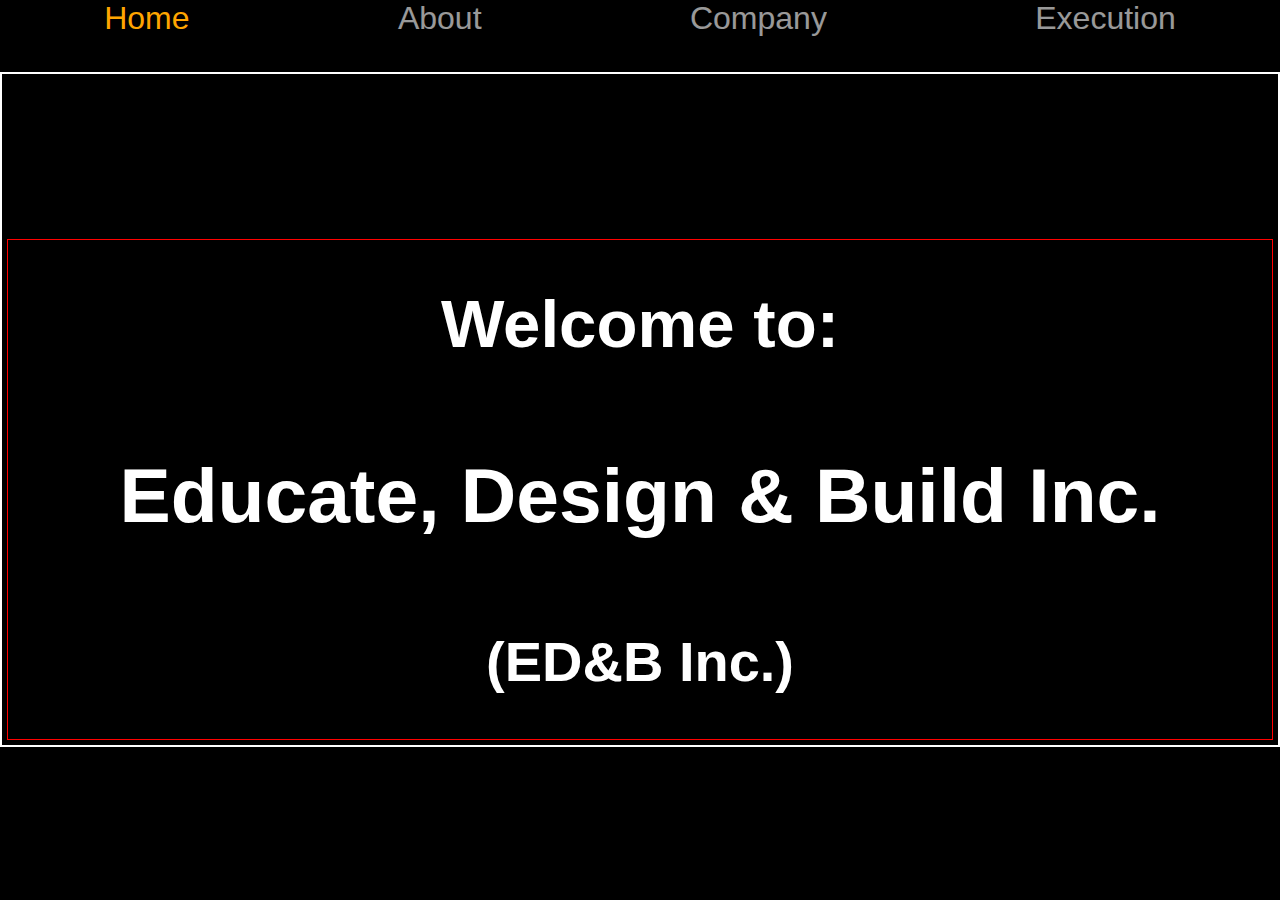
==== index.html @ ecfa10da "new revision" ====
<!DOCTYPE html>
<html>
<head>
    <meta charset="UTF-8">
    <meta name="Company Name" content="Educate,Design&Build Inc.">
    <meta name="keywords" content="Computer,Engineering,Technology,Company,Design,Build,Test,Programming">
    <meta name="author" content="Bob Englert">
    <meta name="viewport" content="width=device-width, initial-scale=1.0">
   
    <title>Educate, Design & Build Inc.</title>


    <!-- CSS Files -->
    <link type="text/css" href="css/base.css" rel="stylesheet" />
    <link type="text/css" href="css/mediaQuery_600_to_991.css" rel="stylesheet" />
    <link type="text/css" href="css/mediaQuery_992_to_1279.css" rel="stylesheet" />
    <link type="text/css" href="css/mediaQuery_1280_to_1599.css" rel="stylesheet" />
    <link type="text/css" href="css/mediaQuery_1600_plus.css" rel="stylesheet" />
    <link type="text/css" href="css/Spacetree.css" rel="stylesheet" />
    <link type="text/css" href="css/selNav.css" rel="stylesheet">

    <!-- JIT Library File -->
    <script language="javascript" type="text/javascript" src="js/jit.js"></script> 

    <!-- Class Files -->
    <script src="js/Company_Data.js"></script> 
    <script src="js/Javascript_Classes.js"></script>
    <script src="js/HTML_Data.js"></script> 
    <script src="js/DepartmentSelector.js"></script>
    <script src="js/SpaceTreeClass.js"></script> 
    <!-- Class Files -->
    <script src="js/Initialize.js"></script>
    <script src="js/Navigation_Mngr.js"></script>
    <script src="js/Exec_Data_HTML.js"></script> 
    <script src="js/IdExecObjHashTable.js"></script>  
   
    <script>
      
    </script>

    <style>
        .form {
            position: absolute;
            top: -0.1em;
            left: -0.1em; 
            background-color: #ff00ff;
            width: 0.2em;
            height: 0.2em;
        /*    border:1px solid orange;  */
            border-radius: 0.1em;
            cursor: pointer;
            z-index: 10;
        }

        .form_2 {
         /*   display: inline;
            background-color: #ff00ff; */
            width: 1.3em;
           /* height: 0.3em;
            border-radius: 0.15em;
            border: 1px solid yellow; */
        }

        .nodeName {
            position: relative;
            top: -0em;
            left: 0em;
        }
    </style>

</head>

<body onload="LoadData.load()">
    <div class="mainCntnr">
        <!-- Container for Page selectors   -->
        <nav class="mainNav z10">
            <ul class="navList">
                <li id="nav0" class="navItem selNav" onclick="PageMngr.changePage(event)">Home</li>
                <li id="nav1" class="navItem blur" onclick="PageMngr.changePage(event)">About</li>
                <li id="nav2" class="navItem blur" onclick="PageMngr.changePage(event)">Company</li>
                <li id="nav3" class="navItem blur" onclick="PageMngr.changePage(event)">Execution</li>  
            </ul>
            <nav id="subNavId" class="subNav z10 hide">
                <ul class="navSubList">
                    <li id="navA" class="navSubItem selNav" onclick="PageMngr.changeSubPage(event)">Goals</li>
                    <li id="navB" class="navSubItem blur" onclick="PageMngr.changeSubPage(event)">Guidelines</li>
                    <li id="navC" class="navSubItem blur" onclick="PageMngr.changeSubPage(event)">Project</li> 
                </ul>
            </nav>
        </nav>

        <!-- container for all pages  -->
        <section class="pageCntnr">
            <!-- Page 0  -->
            <section id="page0" class="homePage show">
                <div class="headingCntnr">
                    <h2>Welcome to:</h2>
                    <h1>Educate, Design & Build Inc.</h1>
                    <h3>(ED&B Inc.)</h3>
                </div>      
            </section><!-- end of "homePage" -->
                    
            <!-- Page 1 -->  
            <section id="page1" class="page hide">
                <section id="pageA" class="subPage z10 show">
                    <h2>Goals SubPage</h2>
                </section>
                <section id="pageB" class="subPage hide">
                    <h2>Guidelines SubPage</h2>
                </section>
                <section id="pageC" class="subPage hide">
                    <h2>Project SubPage</h2>
                </section>
            </section> <!-- end of "page1"  -->

            <!-- Page 2 -->
            <section id="page2" class="page hide">
             <!--   <h2>Company page</h2> -->
                <div id="companyCntnr" class="z10"> 
                    <div id="companyLog"></div>
                    <div id="companyVis"></div>
                </div>      
            </section><!-- end of "page2" -->

            <!-- Page 3 -->  
            <section id="page3" class="page execPg hide">
                <section id="execPlanCntnrId" class="execPlanCntnr">
                </section>
                <nav id="selectorCntnrId" class="selectorCntnr">
                    <label id="selectorLabelId" class="selectorLabel" onclick="SelectorHandler.showHide()">D</label>
                    <div id="optionsCntnrId" class="optionsCntnr hideOptions z-1" onmouseout="SelectorHandler.mouseOut(event)">
                        <div id="optionsCoverId" class="optionsCover">
                            <div id="deptListId" class="deptList">
                                <label class="deptLabel">DEPARTMENT</label>
                                <ul class='deptOptions'>
                                    <li id="managementId" class="selectedDept" onclick="SelectorHandler.changeDepartment(event)">Management</li>
                                    <li id="engineeringId" onclick="SelectorHandler.changeDepartment(event)">Engineering</li>
                                    <li id="technicianId" onclick="SelectorHandler.changeDepartment(event)">Technician</li>
                                    <li id="computerId" onclick="SelectorHandler.changeDepartment(event)">Computer</li>
                                    <li id="educationId" onclick="SelectorHandler.changeDepartment(event)">Education</li>
                                    <li id="mediaId" onclick="SelectorHandler.changeDepartment(event)">Media</li>
                                </ul>
                            </div>
                            <div id="divListCntnrId" class="divListCntnr">
                            <!--    <div id="mngrListId" class="deptDivList selectedDivList"> -->
                                    <label class="divLabel">DIVISION</label>
                                    <ul id="divOptionsId" class='divOptions'>
                                    </ul>   
                            </div> <!-- End of:  <div id="divListCntnrId" class="divListCntnr">  -->
                        </div> <!-- End of:  <div id="optionsCoverId" class="optionsCover">  -->
                    </div> <!-- End of:  <div id="optionsCntnrId" class="optionsCntnr hideOptions z-1"                    onmouseout="SelectorHandler.mouseOut(event)">  -->
                </nav> <!-- <nav id="selectorCntnrId" class="selectorCntnr">  -->

        <!--          -->

                <label id="mouseOutId">MouseOut</label>
            </section> <!-- end of: "page3" -->

        </section>  <!-- end of: "pageCntnr"  --> 
    </div> <!-- end of: "mainCntnr"  -->


    <script>

      
    /* Global variables! necessary for SpaceTree? */  
    var labelType, useGradients, nativeTextSupport, animate;



    /* This IFF is included with spaceTree, JIT  */
    (function() {
        var ua = navigator.userAgent,
            iStuff = ua.match(/iPhone/i) || ua.match(/iPad/i),
            typeOfCanvas = typeof HTMLCanvasElement,
            nativeCanvasSupport = (typeOfCanvas == 'object' || typeOfCanvas == 'function'),
          textSupport = nativeCanvasSupport 
              && (typeof document.createElement('canvas').getContext('2d').fillText == 'function');
          //I'm setting this based on the fact that ExCanvas provides text support for IE
          //and that as of today iPhone/iPad current text support is lame
            labelType = (!nativeCanvasSupport || (textSupport && !iStuff))? 'Native' : 'HTML';
        nativeTextSupport = labelType == 'Native';
        useGradients = nativeCanvasSupport;
        animate = !(iStuff || !nativeCanvasSupport);
      })();

   
    /* This global var is used to indicate the status(eg 'loading' and 'done' ) of the displaying of the spaceTree  */
    var genericLog = {
      elem: false,
      write: function(text){
        if (!this.elem) 
          this.elem = document.getElementById('companyLog');
        this.elem.innerHTML = text;
      /*  this.elem.style.left = (500 - this.elem.offsetWidth / 2) + 'px';  */
      }
    };
  
    </script>


</body>
</html>
---- css/base.css ----
/* CSS for all pages
 *      body and nav
 *    and for the img on the home page
 */
    * {
        box-sizing: border-box;
        margin:0;
        padding:0; 
    }

    html, body {
    	width:100%;
        height: 100%;
        font-family:  Arial, Helvetica, sans-serif;
        font-size: 100%;
        background-color:black;
	    color: white; 
    }

    /* CSS for the mainContainer (class="mainCntnr") */

      .mainCntnr {
  /*      display: flex;
        align-items: center;
        justify-content: center;  */
        width: 100%;
        height: 99vh;
        overflow: hidden;
        background: black;
     /*    margin-top: 3em;  */
    /*   border: 2px solid green;  */
      }


    /* CSS for 'main' Navigation  */

    .selNav {
        color: orange;
    }

	.mainNav {
    /*    display: none;  */
	    position: fixed;
	    top: 0;
        left:0;
	    width:100%;
		height:3.2em;
    /*    opacity: 0.3;  */
	/*	margin: 0.1em;
		margin-top:0.1em; */
        background-color:black;
	/*	border: 1px solid red;  */
	}

 /*       .mainNav img {
            position: absolute;
            top: 0;
            left: 0.5em;
            height: 150%;
        }
 */
        .navList {
     /*       position: absolute;
            top: 0;
            right: 0;  */
            width: 100%;
            text-decoration: none;
            list-style-type: none;
            display: flex;
            justify-content: space-around;
            margin-bottom: 0.2em;    
            padding: 0;
        }

        .navItem {
       /*     text-decoration: none; */
            cursor:pointer;
      /*      height: 1.4em;  */
            font-size: 1.4em; /*calc(1em + 22 * 70vw/1620); 2vw;  */
     /*       padding: 0.1em 0.1em;
            margin: 0.1em 0.2em;  */
            color: white;
            transition: color .5s ease;
      /*      border: 1px solid white;   
            background-color:black;  */
        }

        .navItem:hover {
        /*    padding-top: 0.05em;  */
            color: orange; /*#FFA07A; */
            opacity: 0.5;
            transition: color .5s ease;
        }

        .navSubItem {
       /*     text-decoration: none; */
            cursor:pointer;
      /*      height: 1.4em;  */
            font-size: 1.2em;/*calc(0.7em + 22 * 70vw/1620); 2vw;  */
     /*       padding: 0.1em 0.1em;
            margin: 0.1em 0.2em;  */
            margin-right: 1.5em;
            color: white;
            transition: color .5s ease;
     /*       border: 1px solid white;   
            background-color:black;  */
        }

        .navSubItem:hover {
        /*    padding-top: 0.05em;  */
            color: orange; /*#FFA07A; */
        /*    opacity: 0.5;  */
            transition: color .5s ease;
        }


    .subNav {
    /*    display: none;  */
        width: 100%;
        height: 1.4em;
        display: flex;
        justify-content: space-around;
    /*    opacity: 0.3;  */
    /*  margin: 0.1em;
        margin-top:0.1em; */
        background-color:black;
     /*   border: 1px solid blue;  */
    }
        .navSubList {
         /*   position: absolute;
            top: 2.6vw;
            right: 0; */
         /*  width: 75%;  */
            text-decoration: none;
            list-style-type: none;
            display: flex;
            justify-content: space-between;
        /*    margin-left: 2em;   */ 
            padding: 0;
        /*    border: 4px solid green;  */
        }
      

    /* CSS for page container  */

    .pageCntnr {
        position: relative;
        top: 0;
        left: 0;  
        width: 100%;
        height: 100%;
    /*    padding-top: 4.7vw; 
        margin: 5px;
        background: black;  */
        /*  border: 2px solid red;  */
    }

        /* CSS for home page  */

        .homePage {
            width: 100%;
            height: 50%;
            position: absolute;
            top: 0;
            left: 0;
            display: flex;
            flex-direction: column;
            justify-content: center;
         /*   align-items: flex-center;  */
         /*   margin: 2px;  */
          /*  border: 2px solid white;   */
        }

            .headingCntnr {
                width: 100%;
                height: 100%;
                margin-top: 10em;
                display: flex;
                flex-direction: column;
                justify-content: space-around;
                align-items: center;
                border: 1px solid red;   
            }
      
        

            .homePage h1 {
        /*    border: 1px solid orange;  */
                font-size: 2em;
        /*    height: 5em;   */
            }  

            .homePage h2 {
        /*    border: 1px solid orange;  */
                font-size: 1.7em;
        /*    height: 3em;
            margin-bottom: 1em; */
            }  

            .homePage h3 {
        /*    border: 1px solid orange;  */
                font-size: 1.4em;
        /*    height: 3em;
            margin-top: 1em; */
            }



        /* CSS for page  */

        .page {
            position: absolute;
            top: 0;
            left: 0;  
            width: 100%;
            height: 99vh; /* calc(99% - 3.2em);  */
            display: flex;
            flex-direction: column;
            align-items: center;
            justify-content: center;
        /*    margin: 5px;  */
            background: black;  
           border: 2px solid blue;  
            overflow: hidden;   
        }



            /* CSS for About page  */

            .subPage {
                width: 100%;
                height: 100%; /* calc(100% - 5.2vw); */
                position: absolute;
                top: 0;
                left: 0; 
            /*    background-color: black;  */
             /*   display: flex;
                flex-direction: column;
                align-items: center;  
                justify-content: center;  */ 
            /*    border: 2px solid yellow;  
                overflow: hidden;   */
            }

                .subPage label {
                    color: orange;
                }

                .subPage li {
                    color: #CCC;
                }



            .divCntnr {
                width: 100%;
                height: 100%;
             /*   padding: 5px;  */
                display: flex;
                flex-direction: column;
                align-items: center;
            /*     text-align: center;
              border: 1px solid red; */
            }

                .divCntnr label {
                /*      text-align: center;
                    margin: auto;*/
                    font-size: 7vh;
                    word-wrap: break-word;
                }



            .labelCntnr {
                width: 100%;
                text-align: center;
                margin-top: 0.5em;
          /*      display: flex;
                justify-content: space-around;  */
            }

            .ulCntnr {
                width: 65%; 
                margin-top: 0.5em;
                margin-left: 3em;
                font-size: 5vh;
             /*   text-decoration: none;  */
                list-style-type: none;
             /*   display: flex;
                flex-direction: column;
                align-items: center;  */
            } 

                .ulCntnr li {
                    margin-bottom: 0.3em;
               /*     display: flex;
                    text-align: center; */
                }



            /* CSS for Execute page  */

                /* CSS for .execPlanCntnr  */


                .execPlanCntnr {
                    position: relative;
                    top: 0;
                    left: 0;
                    display: flex;
                    flex-direction: column;
                    justify-content: center;
                    align-items: center;  
                    width: 100%;
                    height: 100%;
                    margin: 5px;
                    color: white;
                /*      background: red;
                  border: 2px solid blue; */
                }

                    .execPlanCntnr label {
                        color: white;
                        font-size: 1.5em;
                    }


                /* CSS for .selectorCntnr  */

                .selectorCntnr {
                    display: none;
                    position: absolute;
                    left: 0;
                    top: 0;             
                    padding: 2px;
                    width: 100%;
                    height: 20em;
                    display: flex;
                    flex-direction: column;
                    justify-content: flex-start;
                    align-items: center;
                    margin: 5px;
                /*  border: 1px solid blue;  */
                }


                    /* CSS for .selectorLabel  */  

                    .selectorLabel {
                    /*     writing-mode: vertical-rl;
                        text-orientation: upright;  
                        margin-top: -1em;  */
                        cursor: pointer;
                        font-size: 0.5em;
                        color: white;
                        font-weight: bold;
                        width: 2em;
                    /*    height: 7em; 
                        padding: 0.2em;  */
                    /*   margin-right: 0.5em;  */
                        background-color: white;
                    /*    border: 1px solid white;  */
                        border-bottom-left-radius: 1em;
                        border-bottom-right-radius: 1em; 
                        z-index: 10;  
                    }


                    /* CSS for .optionsCntnr  */  

                    .optionsCntnr {
                        display: flex;
                        justify-content: space-between;
                        transition: opacity 0.6s ease;
                        padding-left: 1.5em;
                        padding-right: 1.5em;
                        padding-bottom: 1.5em;
                        background: black;
                     /*   border: 1px solid yellow; */
                        box-sizing: content-box;
                        color: white;
                        margin-top: -1em;
                    }

                        .optionsCover {
                            position: relative;
                            display: flex; 
                        /*    justify-content: space-between; */
                            width: 24em;
                            height: 16em;
                        /*    margin-top: 1.5em;
                            margin-right: 1.5em;
                            margin-bottom: 1.5em; */
                            padding: 1em;
                         /*   border: 1px solid orange;  */
                        }


                        /* CSS for .deptList, .divListCntnr  */   

                        .deptList, .divListCntnr {
                         /*    position: relative;
                            transition: margin-left 1s ease;
                           padding: 1em;
                            margin: 5px;
                              transition-delay: 0.7s;
                          width: 4em;
                            height: 5em; */
                        } 

                            .deptOptions, .divOptions {
                                list-style: none;
                                font-size: 1.3em;
                                padding: -1px;  
                                white-space: nowrap; ;
                             /*   border: 1px solid green;  */
                            }

                                .deptOptions li, .divOptions li {
                                    cursor: pointer;
                                /*    border: 1px solid blue; */
                                }


                        /* CSS for .deptList  */

                            .deptLabel {
                                color: white;
                                font-size: 1.5em;
                           /*     border: 1px solid white;  */
                            }

                            .deptOptions {
                                position: absolute;
                                top: 0;
                                left: 0;
                                list-style: none;
                                font-size: 1.3em;
                            }

                                .deptOptions li {
                                    cursor: pointer;
                                }

               
                            .deptOptions {
                             /*   margin-left: -2em;  */
                            }

                                .deptOptions li {
                                    margin-left: -1.8em;  
                                }


                        /* CSS for .divListCntnr  */  

                        .divListCntnr {
                            position: relative;
                            height: 100%;
                            margin-left: 1em;
                        /*    border: 1px solid blue; */
                        }

                            .divLabel {
                                padding-left: 1.3em;
                                color: white;
                                font-size: 1.5em;
                             /*   border: 1px solid white;  */
                            }





                
  /*       .deptSelectorCntnr {
            position: absolute;
            left: 0;
            top: 0; 
            height: 100%; 
            width: 1.2em;
            display: flex;
            flex-direction: column;
            justify-content: center;
           border: 1px solid red; 
        }  */





                .selectedDept, .selectedDiv {
                    color: orange;
                }

                .selectedDivList {
                    opacity: 1;
                }

                .unSelectedDivList {
                    opacity: 0;
                }






        .hideOptions {
            opacity: 0;
            z-index: -1;
        }

        .currentId {
            position: absolute;
            top: 0;
            left: 0;
            opacity: 0;
            z-index: -1;
        }
  

     .selNav {
            color: orange;
        }

        .z2 {
            z-index: 2;
        } 


                .hideDeptOptions {
                    margin-left: -3em;
                }

                .showDeptOptions {
                    margin-left: 7em; 
                }

                .selectedDept {
                    color: orange;
                }

                .unSelectedDept {
                    color: white;
                }




        .currentDeptDivLabelCntnr {
            position: absolute;
            bottom: 0;
            display: flex;
            justify-content: space-around;
        }





       /*     .h2Cntnr {
                position: absolute;
                top: 0;
                left: 0;
                display: flex;
                align-items: center;
                width: 1.3em;
                height: 100%;
            }  */



    /* CSS for hiding pages */
    .show {
        opacity: 1;
        transition: opacity 2s ease;
    }

    .hide {
        opacity: 0;
        transition: opacity 0.5s ease;
    }





    /* CSS for Company Page */

    #companyCntnr {
        position: absolute;
        top: 0;
        left: 0;
        width: 100%;
        height: 100%;
        padding: 5px; 
        border: 1px solid green; 
    }

    #companyVis {
        position:relative;
        width:100%;  /*600px */
        height:90vh;  /* 600px */
        margin:auto;
        margin-top: -2em;
        overflow:hidden;
        background-color:black;
        border:1px solid red; 
    }

    #companyLog {
        position:absolute;
        top:3em;
        left:0.5em;  
        font-size:0.7em;
        font-weight:bold;
        color:yellow; 
        z-index:5; 
        padding:5px;
        border:1px solid yellow; 
        overflow:visible;
    }



    /*TOOLTIPS*/
    .tip {
        color: #111;
        width: 139px;
        background-color: white;
        border:1px solid #ccc;
        -moz-box-shadow:#555 2px 2px 8px;
        -webkit-box-shadow:#555 2px 2px 8px;
        -o-box-shadow:#555 2px 2px 8px;
        box-shadow:#555 2px 2px 8px;
        opacity:0.9;
        filter:alpha(opacity=90);
        font-size:10px;
        font-family:Verdana, Geneva, Arial, Helvetica, sans-serif;
        padding:7px;
    }






    /* CSS Miscellaneous: opacity, z-index */

    .blur {
        opacity: 0.6;
    }

    /* CSS z-index */

    .z5 {
        z-index: 5;
    }

    .z10 {
        z-index: 10;
    }

    .spanIndent {
        opacity: 0;
    }

    .underline {
        color: orange;
    }
---- css/mediaQuery_600_to_991.css ----
/* CSS for media Queries between 600 & 991px  */

    /* for home page  */

        @media only screen and (min-width: 600px) and (max-width: 991px){

        /* CSS for "container display"  */


    /* CSS for 'main' Navigation  */

    .mainNav {
    /*    display: none;  */
        position: fixed;
        top: 0;
        left: 0;
        width: 100%;
        height: 3.7em;
    /*    opacity: 0.3;  */
    /*  margin: 0.1em;
        margin-top:0.1em; */
        background-color:black;
     /*   border: 1px solid red;  */
    }

        .navItem{
       /*     text-decoration: none; */
            cursor:pointer;
      /*      height: 1.4em;  */
            font-size: 1.6em; /*calc(1em + 22 * 70vw/1620); 2vw;  */
     /*       padding: 0.1em 0.1em;
            margin: 0.1em 0.2em;  */
            color: white;
            transition: color .5s ease;
      /*      border: 1px solid white;   
            background-color:black;  */
        }

        .navSubItem{
       /*     text-decoration: none; */
            cursor:pointer;
      /*      height: 1.4em;  */
            font-size: 1.4em;/*calc(0.7em + 22 * 70vw/1620); 2vw;  */
     /*       padding: 0.1em 0.1em;
            margin: 0.1em 0.2em;  */
            margin-right: 2em;
            color: white;
            transition: color .5s ease;
     /*       border: 1px solid white;   
            background-color:black;  */
        }


      

    /* CSS for page container  */

    .pageCntnr {
        position: relative;
        top: 3.7em;
        left: 0;
        width: 100%;
        height: 100vh;
    /*    padding-top: 4.7vw; */
    /*    margin: 1em;  */
     /*   border: 1px solid yellow;  */
    }


    /* CSS for home page  */

    .homePage {
        width: 100%;
        height: 60%;
        position: absolute;
        top: 0;
        left: 0;
        display: flex;
        flex-direction: column;
        justify-content: center;
     /*   align-items: flex-center;  */
     /*   margin: 2px;  */
     /*   border: 2px solid red;   */
    }
      
        

      .homePage h1 {
    /*    border: 1px solid orange;  */
        font-size: 2.3em;
    /*    height: 5em;   */
      }  

      .homePage h2 {
    /*    border: 1px solid orange;  */
        font-size: 1.8em;
    /*    height: 3em;
        margin-bottom: 1em; */
      }  

      .homePage h3 {
    /*    border: 1px solid orange;  */
        font-size: 1.6em;
    /*    height: 3em;
        margin-top: 1em; */
      }

    .page {
        width: 100%;
        height: calc(99% - 3.7em);
        position: absolute;
        top: 0;
        left: 0;
    /*    background-color: black;  */
        display: flex;
        flex-direction: column;
        align-items: center;
        justify-content: center;
        padding: 2px;   
    /*    border: 2px solid green;  
       overflow: hidden;   */
    }
---- css/mediaQuery_992_to_1279.css ----
/* CSS for media Queries between 992 & 1279px  */

    /* for home page  */

        @media only screen and (min-width: 992px) and (max-width: 1279px){


    /* CSS for 'main' Navigation  */

    .mainNav {
    /*    display: none;  */
        position: fixed;
        top: 0;
        left: 0;
        width: 100%;
        height: 4.0em;
    /*    opacity: 0.3;  */
    /*  margin: 0.1em;
        margin-top:0.1em; */
        background-color:black;
     /*   border: 1px solid red;  */
    }

        .navItem{
       /*     text-decoration: none; */
            cursor:pointer;
      /*      height: 1.4em;  */
            font-size: 1.8em; /*calc(1em + 22 * 70vw/1620); 2vw;  */
     /*       padding: 0.1em 0.1em;
            margin: 0.1em 0.2em;  */
            color: white;
            transition: color .5s ease;
      /*      border: 1px solid white;   
            background-color:black;  */
        }

        .navSubItem{
       /*     text-decoration: none; */
            cursor:pointer;
      /*      height: 1.4em;  */
            font-size: 1.6em;/*calc(0.7em + 22 * 70vw/1620); 2vw;  */
     /*       padding: 0.1em 0.1em;
            margin: 0.1em 0.2em;  */
            margin-right: 3em;
            color: white;
            transition: color .5s ease;
     /*       border: 1px solid white;   
            background-color:black;  */
        }


      

    /* CSS for page container  */

    .pageCntnr {
        position: relative;
        top: 4.0em;
        left: 0;
        width: 100%;
        height: 100vh;
    /*    padding-top: 4.7vw; */
    /*    margin: 1em;  */
     /*   border: 1px solid yellow;  */
    }


    /* CSS for home page  */

    .homePage {
        width: 100%;
        height: 70%;
        position: absolute;
        top: 0;
        left: 0;
        display: flex;
        flex-direction: column;
        justify-content: center;
     /*   align-items: flex-center;  */
     /*   margin: 2px;  */
      /*  border: 2px solid blue;  */ 
    }
      
        

      .homePage h1 {
    /*    border: 1px solid orange;  */
        font-size: 3.7em;
    /*    height: 5em;   */
      }  

      .homePage h2 {
    /*    border: 1px solid orange;  */
        font-size: 3.1em;
    /*    height: 3em;
        margin-bottom: 1em; */
      }  

      .homePage h3 {
    /*    border: 1px solid orange;  */
        font-size: 2.5em;
    /*    height: 3em;
        margin-top: 1em; */
      }

    .page {
        width: 100%;
        height: calc(99% - 4.0em);
        position: absolute;
        top: 0;
        left: 0;
    /*    background-color: black;  */
        display: flex;
        flex-direction: column;
        align-items: center;
        justify-content: center;
        padding: 2px;   
    /*    border: 2px solid green;  
       overflow: hidden;   */
    }
---- css/mediaQuery_1280_to_1599.css ----
/* CSS for media Queries 1281px to 1600px */

    /* for home page  */

        @media only screen and (min-width: 1280px) and (max-width: 1599px) {


    /* CSS for 'main' Navigation  */

    .selNav {
        color: orange;
    }

    .mainNav {
    /*    display: none;  */
        position: fixed;
        top: 0;
        left:0;
        width:100%;
        height:4.5em;
    /*    opacity: 0.3;  */
    /*  margin: 0.1em;
        margin-top:0.1em; */
        background-color:black;
      /*  border: 1px solid red;  */
    }

        .navItem{
       /*     text-decoration: none; */
            cursor:pointer;
      /*      height: 1.4em;  */
            font-size: 2.0em; /*calc(1em + 22 * 70vw/1620); 2vw;  */
     /*       padding: 0.1em 0.1em;
            margin: 0.1em 0.2em;  */
            color: white;
            transition: color .5s ease;
      /*      border: 1px solid white;   
            background-color:black;  */
        }

        .navSubItem{
       /*     text-decoration: none; */
            cursor:pointer;
      /*      height: 1.4em;  */
            font-size: 1.8em;/*calc(0.7em + 22 * 70vw/1620); 2vw;  */
     /*       padding: 0.1em 0.1em;
            margin: 0.1em 0.2em;  */
            margin-right: 3em;
            color: white;
            transition: color .5s ease;
     /*       border: 1px solid white;   
            background-color:black;  */
        }


      

    /* CSS for page container  */

    .pageCntnr {
        position: relative;
        top: 4.5em;
        left: 0;
        width: 100%;
        height: 100vh;
    /*    padding-top: 4.7vw; */
    /*    margin: 1em;  */
     /*   border: 1px solid yellow;  */
    }


    /* CSS for home page  */

    .homePage {
        width: 100%;
        height: 75%;
        position: absolute;
        top: 0;
        left: 0;
        display: flex;
        flex-direction: column;
        justify-content: flex-start;
        align-items: flex-center;  
     /*   margin: 2px;  */
     padding: 5px;
        border: 2px solid white;   
    }
      
        

      .homePage h1 {
    /*    border: 1px solid orange;  */
        font-size: 4.8em;
    /*    height: 5em;   */
      }  

      .homePage h2 {
    /*    border: 1px solid orange;  */
        font-size: 4.2em;
    /*    height: 3em;
        margin-bottom: 1em; */
      }  

      .homePage h3 {
    /*    border: 1px solid orange;  */
        font-size: 3.5em;
    /*    height: 3em;
        margin-top: 1em; */
      }

    .page {
        width: 100%;
        height: calc(99% - 4.5em);
        position: absolute;
        top: 0;
        left: 0;
    /*    background-color: black;  */
        display: flex;
        flex-direction: column;
        align-items: center;
        justify-content: center;
        padding: 2px;   
        border: 2px solid yellow;  
       overflow: hidden;   
    }
---- css/mediaQuery_1600_plus.css ----
/* CSS for media Queries 1600px plus  */

    /* for home page  */

        @media only screen and (min-width: 1600px) {


    /* CSS for 'main' Navigation  */

    .selNav {
        color: orange;
    }

    .mainNav {
    /*    display: none;  */
        position: fixed;
        top: 0;
        left:0;
        width:100%;
        height:4.5em;
    /*    opacity: 0.3;  */
    /*  margin: 0.1em;
        margin-top:0.1em; */
        background-color:black;
    /*   border: 1px solid red;  */
    }

        .navItem{
       /*     text-decoration: none; */
            cursor:pointer;
      /*      height: 1.4em;  */
            font-size: 2.0em; /*calc(1em + 22 * 70vw/1620); 2vw;  */
     /*       padding: 0.1em 0.1em;
            margin: 0.1em 0.2em;  */
            color: white;
            transition: color .5s ease;
      /*      border: 1px solid white;   
            background-color:black;  */
        }

        .navSubItem{
       /*     text-decoration: none; */
            cursor:pointer;
      /*      height: 1.4em;  */
            font-size: 1.8em;/*calc(0.7em + 22 * 70vw/1620); 2vw;  */
     /*       padding: 0.1em 0.1em;
            margin: 0.1em 0.2em;  */
            margin-right: 3em;
            color: white;
            transition: color .5s ease;
     /*       border: 1px solid white;   
            background-color:black;  */
        }


      

    /* CSS for page container  */

    .pageCntnr {
        position: relative;
        top: 4.5em;
        left: 0;
        width: 100%;
        height: 100vh;
    /*    padding-top: 4.7vw; */
    /*    margin: 1em;  */
     /*   border: 1px solid yellow;  */
    }


    /* CSS for home page  */

    .homePage {
        width: 100%;
        height: 90%;
        position: absolute;
        top: 0;
        left: 0;
        display: flex;
        flex-direction: column;
        justify-content: center;
     /*   align-items: flex-center;  */
     /*   margin: 2px;  */
     /*   border: 2px solid yellow; */  
    }
      
        

      .homePage h1 {
    /*    border: 1px solid orange;  */
        font-size: 6.5em;
    /*    height: 5em;   */
      }  

      .homePage h2 {
    /*    border: 1px solid orange;  */
        font-size: 5.9em;
    /*    height: 3em;
        margin-bottom: 1em; */
      }  

      .homePage h3 {
    /*    border: 1px solid orange;  */
        font-size: 5.0em;
    /*    height: 3em;
        margin-top: 1em; */
      }

    .page {
        width: 100%;
        height: calc(99% - 4.5em);
        position: absolute;
        top: 0;
        left: 0;
    /*    background-color: black;  */
        display: flex;
        flex-direction: column;
        align-items: center;
        justify-content: center;
        padding: 2px;   
    /*     border: 2px solid green;  
      overflow: hidden;   */
    }
---- css/Spacetree.css ----
.jit-autoadjust-label {
  padding: 15px;
}

#update, #restore {
  text-align: center;
  width: 100px;
  margin:0px 35px 10px 35px;
}

.button {
  display: inline-block;
  outline: none;
  cursor: pointer;
  text-align: center;
  text-decoration: none;
  font: 14px / 100% Arial, Helvetica, sans-serif;
  padding: 0.5em 1em 0.55em;
  text-shadow: 0px 1px 1px rgba(0, 0, 0, 0.3);
  -webkit-border-radius: 0.5em;
  -moz-border-radius: 0.5em;
  border-radius: 0.5em;
  -webkit-box-shadow: 0px 1px 2px rgba(0, 0, 0, 0.2);
  -moz-box-shadow: 0px 1px 2px rgba(0, 0, 0, 0.2);
  box-shadow: 0px 1px 2px rgba(0, 0, 0, 0.2);
}

.button:hover {
  text-decoration: none;
}

.button:active {
  position: relative;
  top: 1px;
}

/* white */
.white {
  color: #606060;
  border: solid 1px #b7b7b7;
  background: #fff;
  background: -webkit-gradient(linear, left top, left bottom, from(#fff), to(#ededed));
  background: -moz-linear-gradient(top,  #fff,  #ededed);
  filter:  progid:DXImageTransform.Microsoft.gradient(startColorstr='#ffffff', endColorstr='#ededed');
}

.white:hover {
  background: #ededed;
  background: -webkit-gradient(linear, left top, left bottom, from(#fff), to(#dcdcdc));
  background: -moz-linear-gradient(top,  #fff,  #dcdcdc);
  filter:  progid:DXImageTransform.Microsoft.gradient(startColorstr='#ffffff', endColorstr='#dcdcdc');
}

.white:active {
  color: #999;
  background: -webkit-gradient(linear, left top, left bottom, from(#ededed), to(#fff));
  background: -moz-linear-gradient(top,  #ededed,  #fff);
  filter:  progid:DXImageTransform.Microsoft.gradient(startColorstr='#ededed', endColorstr='#ffffff');
}
---- css/selNav.css ----
.selNav {
            color: orange;
        }
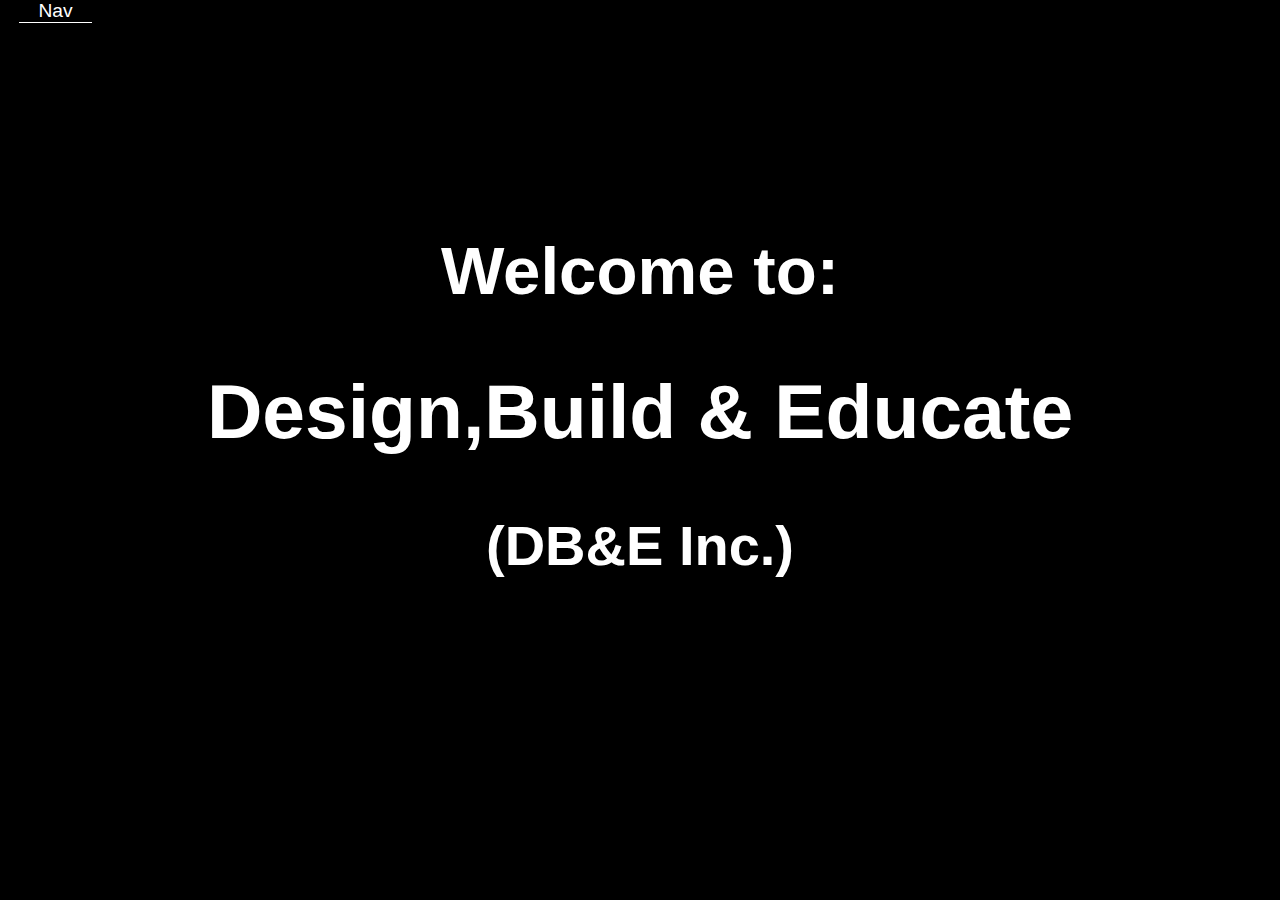
==== commit 5cfdcb8a: "git status "wq :wq" ====
--- a/index.html
+++ b/index.html
@@ -7,7 +7,7 @@
     <meta name="author" content="Bob Englert">
     <meta name="viewport" content="width=device-width, initial-scale=1.0">
    
-    <title>Educate, Design & Build Inc.</title>
+    <title>Design, Build & Educate Inc.</title>
 
 
     <!-- CSS Files -->
@@ -20,9 +20,10 @@
     <link type="text/css" href="css/selNav.css" rel="stylesheet">
 
     <!-- JIT Library File -->
-    <script language="javascript" type="text/javascript" src="js/jit.js"></script> 
+    <script src="js/jit.js"></script> 
 
     <!-- Class Files -->
+    <script src="js/Classes.js"></script>
     <script src="js/Company_Data.js"></script> 
     <script src="js/Javascript_Classes.js"></script>
     <script src="js/HTML_Data.js"></script> 
@@ -35,133 +36,227 @@
     <script src="js/IdExecObjHashTable.js"></script>  
    
     <script>
-      
     </script>
 
     <style>
-        .form {
-            position: absolute;
-            top: -0.1em;
-            left: -0.1em; 
-            background-color: #ff00ff;
-            width: 0.2em;
-            height: 0.2em;
-        /*    border:1px solid orange;  */
-            border-radius: 0.1em;
+
+        .about-nav > input {
+            display:block; /* "enable" hidden elements in IE/edge */
+            position:absolute; /* then hide them off-screen */
+            left:-100%;
+        }
+
+        .about-nav > ul {
+            position:relative;
+            color: white;
+            z-index:999;
+            list-style:none;
+            display:flex;
+         /*   align-items: flex-end;*/
+            height: 2.05em;
+            width: 21em; 
+            background-repeat: no-repeat;
+            background-size: cover; 
+          /*  margin-bottom:-1px;
+            border: 1px solid red;  */
+        }
+
+        .about-nav > div {
+            position:absolute;
+            top: 0;
+            left: 0;
+            width: 100%;
+            height: 100%;
+        }
+
+        .about-nav > ul label {
+            display:inline-block;
+            padding:0.25em 1em;
+            font-size: 1.5em;
             cursor: pointer;
-            z-index: 10;
-        }
-
-        .form_2 {
-         /*   display: inline;
-            background-color: #ff00ff; */
-            width: 1.3em;
-           /* height: 0.3em;
-            border-radius: 0.15em;
-            border: 1px solid yellow; */
-        }
-
-        .nodeName {
-            position: relative;
-            top: -0em;
-            left: 0em;
+        }
+   /* || CSS: Needed to adjust Label Text with Background Img   */
+        .about-nav > input:nth-child(1) ~ ul li:nth-child(1) 
+        {
+            margin-left: 1.5em;
+            margin-right: 1.1em;
+        }
+
+        .about-nav ul 
+        {
+            width: 30em;
+            height: 3em;
+            padding-top: 0.2em;
+        }
+    /* || End */
+
+        .about-nav > input:nth-child(2) ~ ul li:nth-child(2)
+        {
+            margin-right: 1.1em;
+        } 
+
+        .about-nav > input:nth-child(1):focus ~ ul li:nth-child(1) label,
+        .about-nav > input:nth-child(2):focus ~ ul li:nth-child(2) label,
+        .about-nav > input:nth-child(3):focus ~ ul li:nth-child(3) label 
+        {
+            color: orange;
+        }
+
+        .about-nav > input:nth-child(1):checked ~ ul li:nth-child(1) label,
+        .about-nav > input:nth-child(2):checked ~ ul li:nth-child(2) label,
+        .about-nav > input:nth-child(3):checked ~ ul li:nth-child(3) label
+        {
+            color: orange;
+        }
+
+        .about-nav > input:nth-child(1):focus ~ ul,
+        .about-nav > input:nth-child(1):checked ~ ul
+        { 
+            background-image: url("imgs/Goals_Checked.png");
+        }
+
+        .about-nav > input:nth-child(2):focus ~ ul,
+        .about-nav > input:nth-child(2):checked ~ ul
+        { 
+            background-image: url(imgs/Guidelines_Checked.png);
+        }
+
+        .about-nav > input:nth-child(3):focus ~ ul,
+        .about-nav > input:nth-child(3):checked ~ ul
+        { 
+            background-image: url(imgs/Project_Checked.png);
+        }
+
+        .about-nav > div > section,
+        .about-nav > div > section h2 {
+            position:absolute;
+            top:-999em;
+            left:-999em;
+        }
+
+        .about-nav > div > section {
+            padding:1em 1em 0; 
+        }
+
+        .about-nav > input:nth-child(1):checked ~ div > section:nth-child(1),
+        .about-nav > input:nth-child(2):checked ~ div > section:nth-child(2),
+        .about-nav > input:nth-child(3):checked ~ div > section:nth-child(3) {
+            position:absolute;
+            top: 2em;
+            left: 0;
+            width: 100%;
+            color: orange;
         }
     </style>
 
 </head>
 
-<body onload="LoadData.load()">
-    <div class="mainCntnr">
+<body onload="init()">
+    <main class="main-cntnr">
         <!-- Container for Page selectors   -->
-        <nav class="mainNav z10">
-            <ul class="navList">
-                <li id="nav0" class="navItem selNav" onclick="PageMngr.changePage(event)">Home</li>
-                <li id="nav1" class="navItem blur" onclick="PageMngr.changePage(event)">About</li>
-                <li id="nav2" class="navItem blur" onclick="PageMngr.changePage(event)">Company</li>
-                <li id="nav3" class="navItem blur" onclick="PageMngr.changePage(event)">Execution</li>  
-            </ul>
-            <nav id="subNavId" class="subNav z10 hide">
-                <ul class="navSubList">
-                    <li id="navA" class="navSubItem selNav" onclick="PageMngr.changeSubPage(event)">Goals</li>
-                    <li id="navB" class="navSubItem blur" onclick="PageMngr.changeSubPage(event)">Guidelines</li>
-                    <li id="navC" class="navSubItem blur" onclick="PageMngr.changeSubPage(event)">Project</li> 
+        <label class="nav-label" onclick="NavHandler.showHide()">Nav</label>
+        <nav id="nav-cntnr-id" class="nav-cntnr hide-nav-cntnr" onmouseleave = "NavHandler.mouseLeave()">
+            <div id="nav-options-cntnr-id" class="nav-options-cntnr">
+                <ul class="options-ul">
+                    <li id="home-nav-id" class="nav-item sel-nav" onclick  = "NavHandler.changePg(event)">Home</li>
+                    <li id="about-nav-id" class="nav-item" onclick = "NavHandler.changePg(event)">About</li>
+                    <li id="company-nav-id" class="nav-item" onclick = "NavHandler.changePg(event)">Company</li>
+                <!--    <li id="execution-nav-id" class="nav-item" onclick = "NavHandler.changePg(event)">Execution</li> -->
+                    <li id="resource-nav-id" class="nav-item" onclick = "NavHandler.changePg(event)">Resource</li>
                 </ul>
-            </nav>
+            </div>
+        <!--    <div id="nav-bottom-id"></div>  -->
         </nav>
 
         <!-- container for all pages  -->
-        <section class="pageCntnr">
-            <!-- Page 0  -->
-            <section id="page0" class="homePage show">
-                <div class="headingCntnr">
+        <div class="page-cntnr">
+            <!-- Home Page -->
+            <main id="home-pg-id" class="page home-page show-pg">
+                <div class="heading-cntnr">
                     <h2>Welcome to:</h2>
-                    <h1>Educate, Design & Build Inc.</h1>
-                    <h3>(ED&B Inc.)</h3>
+                    <h1>Design,Build & Educate</h1>
+                    <h3>(DB&E Inc.)</h3>
                 </div>      
-            </section><!-- end of "homePage" -->
+            </main>  <!-- End of #home-pg-id  -->
                     
-            <!-- Page 1 -->  
-            <section id="page1" class="page hide">
-                <section id="pageA" class="subPage z10 show">
-                    <h2>Goals SubPage</h2>
-                </section>
-                <section id="pageB" class="subPage hide">
-                    <h2>Guidelines SubPage</h2>
-                </section>
-                <section id="pageC" class="subPage hide">
-                    <h2>Project SubPage</h2>
-                </section>
-            </section> <!-- end of "page1"  -->
-
-            <!-- Page 2 -->
-            <section id="page2" class="page hide">
-             <!--   <h2>Company page</h2> -->
+            <!-- About Page -->
+            <main id="about-pg-id"  class="about-pg hide-pg">
+                <nav class="about-nav">
+                    <input
+                        type="radio"
+                        name=".about-nav_1"
+                        id=".about-nav_1_goals"
+                        hidden
+                        aria-hidden="true"
+                        checked
+                    >
+                    <input
+                        type="radio"
+                        name=".about-nav_1"
+                        id=".about-nav_1_guidelines"
+                        hidden
+                        aria-hidden="true"
+                    >
+                    <input
+                        type="radio"
+                        name=".about-nav_1"
+                        id=".about-nav_1_project"
+                        hidden
+                        aria-hidden="true"
+                    >
+                   
+                    <ul hidden aria-hidden="true">
+                        <li><label for=".about-nav_1_goals">Goals</label></li>
+                        <li><label for=".about-nav_1_guidelines">Guidelines</label></li>
+                        <li><label for=".about-nav_1_project">Project</label></li> 
+                    </ul>
+
+                    <div class="about-sub-page-cntnr">
+                        <section id="page-A-id" class="sub-page show-sub-page z10">
+                          <!--  <h1>Goals Data</h1>  -->
+                        </section>
+                        <section id="page-B-id" class="sub-page">
+                         <!--   <h1>Guidelines Data</h1>  -->
+                        </section>
+                        <section id="page-C-id" class="sub-page">
+                           <!-- <h1>Project Data</h1>  -->
+                        </section>
+                    </div>
+                </nav>
+            </main>  <!-- End of #about-pg-id  -->
+
+            <!-- Company Page -->
+            <main id="company-pg-id"  class="page hide-pg">
+             <!--   <h2>Company page</h2>  -->
                 <div id="companyCntnr" class="z10"> 
-                    <div id="companyLog"></div>
-                    <div id="companyVis"></div>
+                    <div id="companyLog">Log</div>
+                    <div id="companyVis">Company Vis</div>
                 </div>      
-            </section><!-- end of "page2" -->
-
-            <!-- Page 3 -->  
-            <section id="page3" class="page execPg hide">
-                <section id="execPlanCntnrId" class="execPlanCntnr">
-                </section>
-                <nav id="selectorCntnrId" class="selectorCntnr">
-                    <label id="selectorLabelId" class="selectorLabel" onclick="SelectorHandler.showHide()">D</label>
-                    <div id="optionsCntnrId" class="optionsCntnr hideOptions z-1" onmouseout="SelectorHandler.mouseOut(event)">
-                        <div id="optionsCoverId" class="optionsCover">
-                            <div id="deptListId" class="deptList">
-                                <label class="deptLabel">DEPARTMENT</label>
-                                <ul class='deptOptions'>
-                                    <li id="managementId" class="selectedDept" onclick="SelectorHandler.changeDepartment(event)">Management</li>
-                                    <li id="engineeringId" onclick="SelectorHandler.changeDepartment(event)">Engineering</li>
-                                    <li id="technicianId" onclick="SelectorHandler.changeDepartment(event)">Technician</li>
-                                    <li id="computerId" onclick="SelectorHandler.changeDepartment(event)">Computer</li>
-                                    <li id="educationId" onclick="SelectorHandler.changeDepartment(event)">Education</li>
-                                    <li id="mediaId" onclick="SelectorHandler.changeDepartment(event)">Media</li>
-                                </ul>
-                            </div>
-                            <div id="divListCntnrId" class="divListCntnr">
-                            <!--    <div id="mngrListId" class="deptDivList selectedDivList"> -->
-                                    <label class="divLabel">DIVISION</label>
-                                    <ul id="divOptionsId" class='divOptions'>
-                                    </ul>   
-                            </div> <!-- End of:  <div id="divListCntnrId" class="divListCntnr">  -->
-                        </div> <!-- End of:  <div id="optionsCoverId" class="optionsCover">  -->
-                    </div> <!-- End of:  <div id="optionsCntnrId" class="optionsCntnr hideOptions z-1"                    onmouseout="SelectorHandler.mouseOut(event)">  -->
-                </nav> <!-- <nav id="selectorCntnrId" class="selectorCntnr">  -->
-
-        <!--          -->
-
-                <label id="mouseOutId">MouseOut</label>
-            </section> <!-- end of: "page3" -->
-
-        </section>  <!-- end of: "pageCntnr"  --> 
-    </div> <!-- end of: "mainCntnr"  -->
+            </main>  <!-- End of #company-pg-id  -->
+
+            <!-- Resource Page --> 
+            <main id="resource-pg-id"  class="page hide-pg">
+                <label>Resource Page</label>
+            </main>  <!-- End of #resourse-pg-id  -->
+
+        </div> <!-- end of: "page-cntnr"  --> 
+
+    </main> <!-- end of: "main-cntnr"  -->
 
 
     <script>
 
+        function init(){
+    //    alert("in init()");
+            LoadData.load();
+    //    alert("LoadData.load() finished");
+            NavHandler.init();
+     //   alert("NavHandler.init() finished");
+     /*       document.getElementById('page-A-id').innerHTML = Goals.load_HTML();
+        alert("Goals.load_HTML() finished");
+            document.getElementById('page-B-id').innerHTML = Guidelines.load_HTML();
+            document.getElementById('page-C-id').innerHTML = Project.load_HTML(); */
+        }
       
     /* Global variables! necessary for SpaceTree? */  
     var labelType, useGradients, nativeTextSupport, animate;
--- a/css/base.css
+++ b/css/base.css
@@ -1,4 +1,4 @@
-/* CSS for all pages
+/* || CSS for all pages
  *      body and nav
  *    and for the img on the home page
  */
@@ -17,133 +17,108 @@
 	    color: white; 
     }
 
-    /* CSS for the mainContainer (class="mainCntnr") */
-
-      .mainCntnr {
-  /*      display: flex;
-        align-items: center;
-        justify-content: center;  */
-        width: 100%;
-        height: 99vh;
-        overflow: hidden;
-        background: black;
-     /*    margin-top: 3em;  */
-    /*   border: 2px solid green;  */
+/* || End CSS for all pages
+
+    /* || CSS for the mainContainer (class="mainCntnr") */
+
+        .main-cntnr {
+  /*        display: flex;
+            align-items: center;
+            justify-content: center;  */
+            width: 100%;
+            height: 99vh;
+            overflow: hidden;
+            background: black;
+         /*    margin-top: 3em;  */
+        /*   border: 2px solid green;  */
       }
 
-
-    /* CSS for 'main' Navigation  */
-
-    .selNav {
-        color: orange;
-    }
-
-	.mainNav {
-    /*    display: none;  */
-	    position: fixed;
-	    top: 0;
-        left:0;
-	    width:100%;
-		height:3.2em;
-    /*    opacity: 0.3;  */
-	/*	margin: 0.1em;
-		margin-top:0.1em; */
-        background-color:black;
-	/*	border: 1px solid red;  */
-	}
-
- /*       .mainNav img {
-            position: absolute;
-            top: 0;
-            left: 0.5em;
-            height: 150%;
-        }
- */
-        .navList {
-     /*       position: absolute;
-            top: 0;
-            right: 0;  */
-            width: 100%;
-            text-decoration: none;
-            list-style-type: none;
-            display: flex;
-            justify-content: space-around;
-            margin-bottom: 0.2em;    
-            padding: 0;
-        }
-
-        .navItem {
-       /*     text-decoration: none; */
-            cursor:pointer;
-      /*      height: 1.4em;  */
-            font-size: 1.4em; /*calc(1em + 22 * 70vw/1620); 2vw;  */
-     /*       padding: 0.1em 0.1em;
-            margin: 0.1em 0.2em;  */
-            color: white;
-            transition: color .5s ease;
-      /*      border: 1px solid white;   
-            background-color:black;  */
-        }
-
-        .navItem:hover {
-        /*    padding-top: 0.05em;  */
-            color: orange; /*#FFA07A; */
-            opacity: 0.5;
-            transition: color .5s ease;
-        }
-
-        .navSubItem {
-       /*     text-decoration: none; */
-            cursor:pointer;
-      /*      height: 1.4em;  */
-            font-size: 1.2em;/*calc(0.7em + 22 * 70vw/1620); 2vw;  */
-     /*       padding: 0.1em 0.1em;
-            margin: 0.1em 0.2em;  */
-            margin-right: 1.5em;
-            color: white;
-            transition: color .5s ease;
-     /*       border: 1px solid white;   
-            background-color:black;  */
-        }
-
-        .navSubItem:hover {
-        /*    padding-top: 0.05em;  */
-            color: orange; /*#FFA07A; */
-        /*    opacity: 0.5;  */
-            transition: color .5s ease;
-        }
-
-
-    .subNav {
-    /*    display: none;  */
-        width: 100%;
-        height: 1.4em;
-        display: flex;
-        justify-content: space-around;
-    /*    opacity: 0.3;  */
-    /*  margin: 0.1em;
-        margin-top:0.1em; */
-        background-color:black;
-     /*   border: 1px solid blue;  */
-    }
-        .navSubList {
-         /*   position: absolute;
-            top: 2.6vw;
-            right: 0; */
-         /*  width: 75%;  */
-            text-decoration: none;
-            list-style-type: none;
-            display: flex;
-            justify-content: space-between;
-        /*    margin-left: 2em;   */ 
-            padding: 0;
-        /*    border: 4px solid green;  */
-        }
+    /* || End CSS for mainContainer
+
+
+
+
+
+    /* || CSS for 'main' Navigation  */
+
+        .nav-label {
+            position: fixed;
+            top: 0em;
+            left: 1em;
+           /* height: 1em; */
+            font-size: 1.2em;
+            padding: 0 1em;
+            cursor: pointer;
+            border-bottom: 0.1em solid white;
+            background-color: black;
+            z-index: 10;
+        }
+
+            .nav-label:hover {
+                color: orange;
+            }
+
+                .nav-item{
+
+                }
+
+                    .nav-item:hover{
+                       color: orange; 
+                    }  
+
+                .sel-nav {
+                    display: none;
+                }
+
+
+
+        .nav-cntnr {
+            position: fixed;
+            top: 1.5em;
+            left: 0.05em;
+            opacity: 1;
+            transition: opacity ease-in-out 0.3s;
+            z-index: 100;
+            background-color: black;
+         /*   border: 1px solid white;  
+            display: none; */
+         /*   margin-top: -1.1em;  */
+        }
+
+            .hide-nav-cntnr {
+                opacity: 0;
+                z-index: -1;
+            }
+
+            .nav-options-cntnr {
+           /*     border: 1px solid red;  
+                width: 5.5em;
+                height: 5.5em;  */
+           /*     transition-property: width, height, opacity;
+                transition-duration: 0.7s;
+                transition-timing-function: ease-in-out;  
+                margin-top: 5px;  */
+                padding: 1.5em; 
+                padding-top: 0;
+             /*   z-index: 10;  */
+            }
+
+                .options-ul {
+                    list-style-type: none;
+               /*     border: 1px solid yellow;  */
+                }
+
+                    .options-ul li{
+                        cursor: pointer;
+                    }
+
+    /* || End CSS for main Nav  */
+
       
 
-    /* CSS for page container  */
-
-    .pageCntnr {
+    /* || CSS for .page-cntnr  */
+
+    .page-cntnr {
         position: relative;
         top: 0;
         left: 0;  
@@ -155,58 +130,7 @@
         /*  border: 2px solid red;  */
     }
 
-        /* CSS for home page  */
-
-        .homePage {
-            width: 100%;
-            height: 50%;
-            position: absolute;
-            top: 0;
-            left: 0;
-            display: flex;
-            flex-direction: column;
-            justify-content: center;
-         /*   align-items: flex-center;  */
-         /*   margin: 2px;  */
-          /*  border: 2px solid white;   */
-        }
-
-            .headingCntnr {
-                width: 100%;
-                height: 100%;
-                margin-top: 10em;
-                display: flex;
-                flex-direction: column;
-                justify-content: space-around;
-                align-items: center;
-                border: 1px solid red;   
-            }
-      
-        
-
-            .homePage h1 {
-        /*    border: 1px solid orange;  */
-                font-size: 2em;
-        /*    height: 5em;   */
-            }  
-
-            .homePage h2 {
-        /*    border: 1px solid orange;  */
-                font-size: 1.7em;
-        /*    height: 3em;
-            margin-bottom: 1em; */
-            }  
-
-            .homePage h3 {
-        /*    border: 1px solid orange;  */
-                font-size: 1.4em;
-        /*    height: 3em;
-            margin-top: 1em; */
-            }
-
-
-
-        /* CSS for page  */
+        /* || CSS for all pages  */
 
         .page {
             position: absolute;
@@ -220,15 +144,94 @@
             justify-content: center;
         /*    margin: 5px;  */
             background: black;  
-           border: 2px solid blue;  
+        /*    border: 2px solid blue; */
+            opacity: 0;
+            transition: opacity 1.1s ease-in-out;  
             overflow: hidden;   
         }
 
-
-
-            /* CSS for About page  */
-
-            .subPage {
+        .show-pg {
+         /*    display: block; */
+            opacity: 1;
+           z-index: 1; 
+        }
+
+        .hide-pg {
+          /*  display: none; */
+            opacity: 0;
+            z-index: 0;  
+        }
+
+        /* || End CSS for all pages
+
+    /* || End CSS for .page-cntnr
+
+
+
+    /* || CSS for home page  */
+
+        .home-page {
+            width: 100%;
+            height: 100%;
+            position: absolute;
+            top: 0;
+            left: 0;
+         /*   display: grid;
+            place-items: center;  */
+            display: flex;
+            flex-direction: column; 
+            justify-content: center;
+                background-image: url("imgs/Goals_Checked.png");
+                background-size: contain;
+          /*  align-items: flex-center; */  
+         /*   margin: 2px;  */
+         /*   border: 2px solid white;  */ 
+        }
+
+            .heading-cntnr {
+                width: 100%;
+                height: 50%;
+            /*    margin-top: 10em; */
+                display: flex;
+                flex-direction: column;
+                justify-content: space-around;
+                align-items: center;
+             /*   border: 1px solid red;   */
+            }
+      
+        
+
+            .home-page h1 {
+        /*    border: 1px solid orange;  */
+                font-size: 4.8em;
+        /*    height: 5em;   */
+            }  
+
+            .home-page h2 {
+        /*    border: 1px solid orange;  */
+                font-size: 4.2em;
+        /*    height: 3em;
+            margin-bottom: 1em; */
+            }  
+
+            .home-page h3 {
+        /*    border: 1px solid orange;  */
+                font-size: 3.5em;
+        /*    height: 3em;
+            margin-top: 1em; */
+            }
+
+    /* || End CSS for home page  */
+
+
+
+
+    /* || CSS for About page  */
+
+        .about-pg {
+        }
+
+            .sub-page {
                 width: 100%;
                 height: 100%; /* calc(100% - 5.2vw); */
                 position: absolute;
@@ -243,11 +246,11 @@
                 overflow: hidden;   */
             }
 
-                .subPage label {
+                .sub-page label {
                     color: orange;
                 }
 
-                .subPage li {
+                .sub-page li {
                     color: #CCC;
                 }
 
@@ -270,8 +273,6 @@
                     font-size: 7vh;
                     word-wrap: break-word;
                 }
-
-
 
             .labelCntnr {
                 width: 100%;
@@ -299,297 +300,55 @@
                     text-align: center; */
                 }
 
-
-
-            /* CSS for Execute page  */
-
-                /* CSS for .execPlanCntnr  */
-
-
-                .execPlanCntnr {
-                    position: relative;
-                    top: 0;
-                    left: 0;
-                    display: flex;
-                    flex-direction: column;
-                    justify-content: center;
-                    align-items: center;  
-                    width: 100%;
-                    height: 100%;
-                    margin: 5px;
-                    color: white;
-                /*      background: red;
-                  border: 2px solid blue; */
-                }
-
-                    .execPlanCntnr label {
-                        color: white;
-                        font-size: 1.5em;
-                    }
-
-
-                /* CSS for .selectorCntnr  */
-
-                .selectorCntnr {
-                    display: none;
-                    position: absolute;
-                    left: 0;
-                    top: 0;             
-                    padding: 2px;
-                    width: 100%;
-                    height: 20em;
-                    display: flex;
-                    flex-direction: column;
-                    justify-content: flex-start;
-                    align-items: center;
-                    margin: 5px;
-                /*  border: 1px solid blue;  */
-                }
-
-
-                    /* CSS for .selectorLabel  */  
-
-                    .selectorLabel {
-                    /*     writing-mode: vertical-rl;
-                        text-orientation: upright;  
-                        margin-top: -1em;  */
-                        cursor: pointer;
-                        font-size: 0.5em;
-                        color: white;
-                        font-weight: bold;
-                        width: 2em;
-                    /*    height: 7em; 
-                        padding: 0.2em;  */
-                    /*   margin-right: 0.5em;  */
-                        background-color: white;
-                    /*    border: 1px solid white;  */
-                        border-bottom-left-radius: 1em;
-                        border-bottom-right-radius: 1em; 
-                        z-index: 10;  
-                    }
-
-
-                    /* CSS for .optionsCntnr  */  
-
-                    .optionsCntnr {
-                        display: flex;
-                        justify-content: space-between;
-                        transition: opacity 0.6s ease;
-                        padding-left: 1.5em;
-                        padding-right: 1.5em;
-                        padding-bottom: 1.5em;
-                        background: black;
-                     /*   border: 1px solid yellow; */
-                        box-sizing: content-box;
-                        color: white;
-                        margin-top: -1em;
-                    }
-
-                        .optionsCover {
-                            position: relative;
-                            display: flex; 
-                        /*    justify-content: space-between; */
-                            width: 24em;
-                            height: 16em;
-                        /*    margin-top: 1.5em;
-                            margin-right: 1.5em;
-                            margin-bottom: 1.5em; */
-                            padding: 1em;
-                         /*   border: 1px solid orange;  */
-                        }
-
-
-                        /* CSS for .deptList, .divListCntnr  */   
-
-                        .deptList, .divListCntnr {
-                         /*    position: relative;
-                            transition: margin-left 1s ease;
-                           padding: 1em;
-                            margin: 5px;
-                              transition-delay: 0.7s;
-                          width: 4em;
-                            height: 5em; */
-                        } 
-
-                            .deptOptions, .divOptions {
-                                list-style: none;
-                                font-size: 1.3em;
-                                padding: -1px;  
-                                white-space: nowrap; ;
-                             /*   border: 1px solid green;  */
-                            }
-
-                                .deptOptions li, .divOptions li {
-                                    cursor: pointer;
-                                /*    border: 1px solid blue; */
-                                }
-
-
-                        /* CSS for .deptList  */
-
-                            .deptLabel {
-                                color: white;
-                                font-size: 1.5em;
-                           /*     border: 1px solid white;  */
-                            }
-
-                            .deptOptions {
-                                position: absolute;
-                                top: 0;
-                                left: 0;
-                                list-style: none;
-                                font-size: 1.3em;
-                            }
-
-                                .deptOptions li {
-                                    cursor: pointer;
-                                }
-
-               
-                            .deptOptions {
-                             /*   margin-left: -2em;  */
-                            }
-
-                                .deptOptions li {
-                                    margin-left: -1.8em;  
-                                }
-
-
-                        /* CSS for .divListCntnr  */  
-
-                        .divListCntnr {
-                            position: relative;
-                            height: 100%;
-                            margin-left: 1em;
-                        /*    border: 1px solid blue; */
-                        }
-
-                            .divLabel {
-                                padding-left: 1.3em;
-                                color: white;
-                                font-size: 1.5em;
-                             /*   border: 1px solid white;  */
-                            }
-
-
-
-
-
-                
-  /*       .deptSelectorCntnr {
+        .form {
             position: absolute;
-            left: 0;
-            top: 0; 
-            height: 100%; 
-            width: 1.2em;
+            top: -0.3em;
+            left: -0.3em; 
+            background-color: #ff00ff;
+            width: 0.6em;
+            height: 0.6em;
+        /*    border:1px solid orange;  */
+            border-radius: 0.3em;
+            cursor: pointer;
+            z-index: 10;
+        }
+
+        .form_2 {
+         /*   display: inline;
+            background-color: #ff00ff; */
+            width: 1.3em;
+           /* height: 0.3em;
+            border-radius: 0.15em;
+            border: 1px solid yellow; */
+        }
+
+        .nodeName {
+            position: relative;
+            top: -0em;
+            left: 0em;
+        }
+
+    /* || CSS for .about-nav class */
+
+        .about-nav {
             display: flex;
-            flex-direction: column;
             justify-content: center;
-           border: 1px solid red; 
-        }  */
-
-
-
-
-
-                .selectedDept, .selectedDiv {
-                    color: orange;
-                }
-
-                .selectedDivList {
-                    opacity: 1;
-                }
-
-                .unSelectedDivList {
-                    opacity: 0;
-                }
-
-
-
-
-
-
-        .hideOptions {
-            opacity: 0;
-            z-index: -1;
-        }
-
-        .currentId {
-            position: absolute;
-            top: 0;
-            left: 0;
-            opacity: 0;
-            z-index: -1;
-        }
-  
-
-     .selNav {
-            color: orange;
-        }
-
-        .z2 {
-            z-index: 2;
-        } 
-
-
-                .hideDeptOptions {
-                    margin-left: -3em;
-                }
-
-                .showDeptOptions {
-                    margin-left: 7em; 
-                }
-
-                .selectedDept {
-                    color: orange;
-                }
-
-                .unSelectedDept {
-                    color: white;
-                }
-
-
-
-
-        .currentDeptDivLabelCntnr {
-            position: absolute;
-            bottom: 0;
-            display: flex;
-            justify-content: space-around;
-        }
-
-
-
-
-
-       /*     .h2Cntnr {
-                position: absolute;
-                top: 0;
-                left: 0;
-                display: flex;
-                align-items: center;
-                width: 1.3em;
-                height: 100%;
-            }  */
-
-
-
-    /* CSS for hiding pages */
-    .show {
-        opacity: 1;
-        transition: opacity 2s ease;
-    }
-
-    .hide {
-        opacity: 0;
-        transition: opacity 0.5s ease;
-    }
-
-
-
-
-
-    /* CSS for Company Page */
+         /*   width: calc(100% - 20em);  
+            margin-left: 10em;
+            z-index: -1;   
+            border: 1px solid red;  */
+        }
+
+    /* || End CSS for .about-nav class */
+
+/*|| End CSS for About page   */
+
+
+
+
+
+
+/* || CSS for Company Page */
 
     #companyCntnr {
         position: absolute;
@@ -598,7 +357,7 @@
         width: 100%;
         height: 100%;
         padding: 5px; 
-        border: 1px solid green; 
+     /*   border: 1px solid green; */
     }
 
     #companyVis {
@@ -609,13 +368,13 @@
         margin-top: -2em;
         overflow:hidden;
         background-color:black;
-        border:1px solid red; 
+     /*   border:1px solid red; */
     }
 
     #companyLog {
         position:absolute;
-        top:3em;
-        left:0.5em;  
+        top:2em;
+        right:0.5em;  
         font-size:0.7em;
         font-weight:bold;
         color:yellow; 
@@ -624,8 +383,6 @@
         border:1px solid yellow; 
         overflow:visible;
     }
-
-
 
     /*TOOLTIPS*/
     .tip {
@@ -644,12 +401,20 @@
         padding:7px;
     }
 
-
-
-
-
-
-    /* CSS Miscellaneous: opacity, z-index */
+/* || End CSS for Company Page */
+
+
+
+
+
+/* || CSS Miscellaneous: opacity, z-index */
+
+    /* CSS for hiding pages */
+
+    .show {
+        opacity: 1;
+    }
+
 
     .blur {
         opacity: 0.6;
@@ -657,6 +422,10 @@
 
     /* CSS z-index */
 
+    .z2 {
+        z-index: 2;
+    } 
+
     .z5 {
         z-index: 5;
     }
@@ -672,3 +441,5 @@
     .underline {
         color: orange;
     }
+
+/* || End CSS Miscellaneous: opacity, z-index */
--- a/css/mediaQuery_1280_to_1599.css
+++ b/css/mediaQuery_1280_to_1599.css
@@ -120,6 +120,6 @@
         align-items: center;
         justify-content: center;
         padding: 2px;   
-        border: 2px solid yellow;  
+   /*     border: 2px solid yellow;  */
        overflow: hidden;   
     }